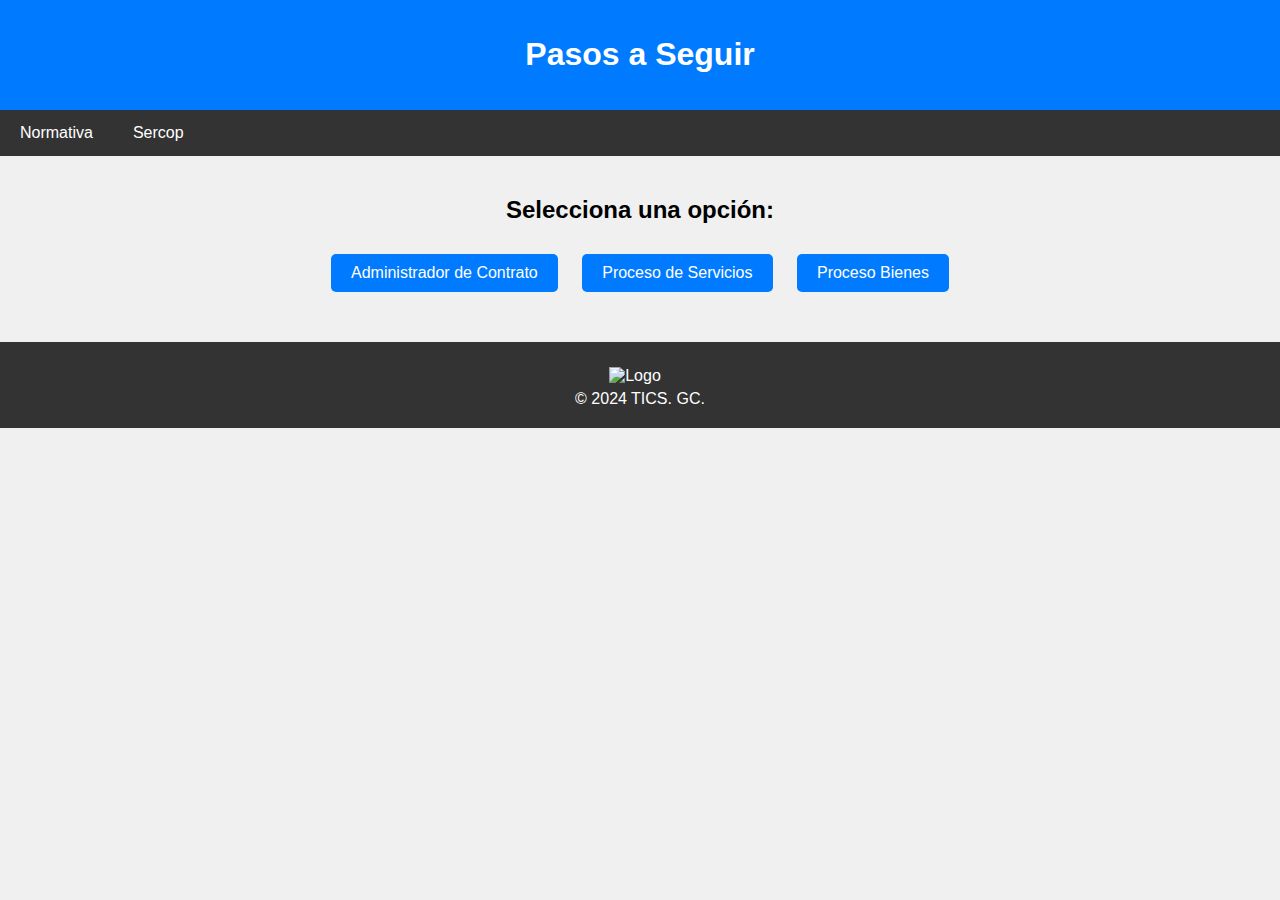
==== index.html @ 0c67ae2f "Create index.html" ====
<!DOCTYPE html>
<html lang="es">
<head>
    <meta charset="UTF-8">
    <meta name="viewport" content="width=device-width, initial-scale=1.0">
    <title>Pasos a seguir</title>
    <style>
        body {
            font-family: Arial, sans-serif;
            margin: 0;
            padding: 0;
            background-color: #f0f0f0;
        }

        header {
            background-color: #007BFF;
            color: white;
            text-align: center;
            padding: 15px;
        }

        /* Estilo del menú */
        nav {
            background-color: #333;
            overflow: hidden;
        }

        nav a {
            float: left;
            display: block;
            color: white;
            text-align: center;
            padding: 14px 20px;
            text-decoration: none;
        }

        nav a:hover {
            background-color: #ddd;
            color: black;
        }

        /* Contenedor principal */
        .main-content {
            padding: 20px;
            text-align: center;
        }

        /* Botones del menú */
        .button-container {
            margin-top: 20px;
        }

        .btn {
            padding: 10px 20px;
            font-size: 16px;
            margin: 10px;
            cursor: pointer;
            background-color: #007BFF;
            color: white;
            border: none;
            border-radius: 5px;
        }

        .btn:hover {
            background-color: #007BFF;
        }

        /* Estilo del footer */
        footer {
            background-color: #333;
            color: white;
            text-align: center;
            padding: 20px 0;
            position: relative;
            bottom: 0;
            width: 100%;
        }

        footer img {
            width: 200px;
            padding: 5px 0;
            vertical-align: middle;
            margin-right: 10px;
        }

        footer p {
            margin: 0;
        }
    </style>
</head>
<body>

<header>
    <h1>Pasos a Seguir</h1>
</header>

<nav>
    <a href="#" id="btn1">Normativa</a>
    <a href="https://www.compraspublicas.gob.ec/ProcesoContratacion/compras/index.php?swin=XNNLF&err=2" id="btn2">Sercop</a>
    
</nav>

<div class="main-content">
    <h2>Selecciona una opción:</h2>

    <div class="button-container">
        <button class="btn" onclick="window.location.href='https://procesos.latacunga.gob.ec/administrador.html'">Administrador de Contrato</button>
        <button class="btn" onclick="displayMessage('Has seleccionado el Botón 2')">Proceso de Servicios</button>
        <button class="btn" onclick="displayMessage('Has seleccionado el Botón 3')">Proceso Bienes</button>
    </div>

    <div id="message" style="margin-top: 20px; font-size: 18px; color: #333;"></div>
</div>

<!-- Footer -->
<footer>
    <img src="tics.png" alt="Logo">
    <p>&copy; 2024 TICS. GC.</p>
</footer>

<script>
    function displayMessage(message) {
        document.getElementById('message').innerText = message;
    }

    // Interacción con los enlaces del menú
    document.getElementById('btn1').addEventListener('click', function() {
        displayMessage('Has hecho clic en Botón 1 desde el menú');
    });
    document.getElementById('btn2').addEventListener('click', function() {
        displayMessage('Has hecho clic en Botón 2 desde el menú');
    });
    document.getElementById('btn3').addEventListener('click', function() {
        displayMessage('Has hecho clic en Botón 3 desde el menú');
    });
</script>

</body>
</html>
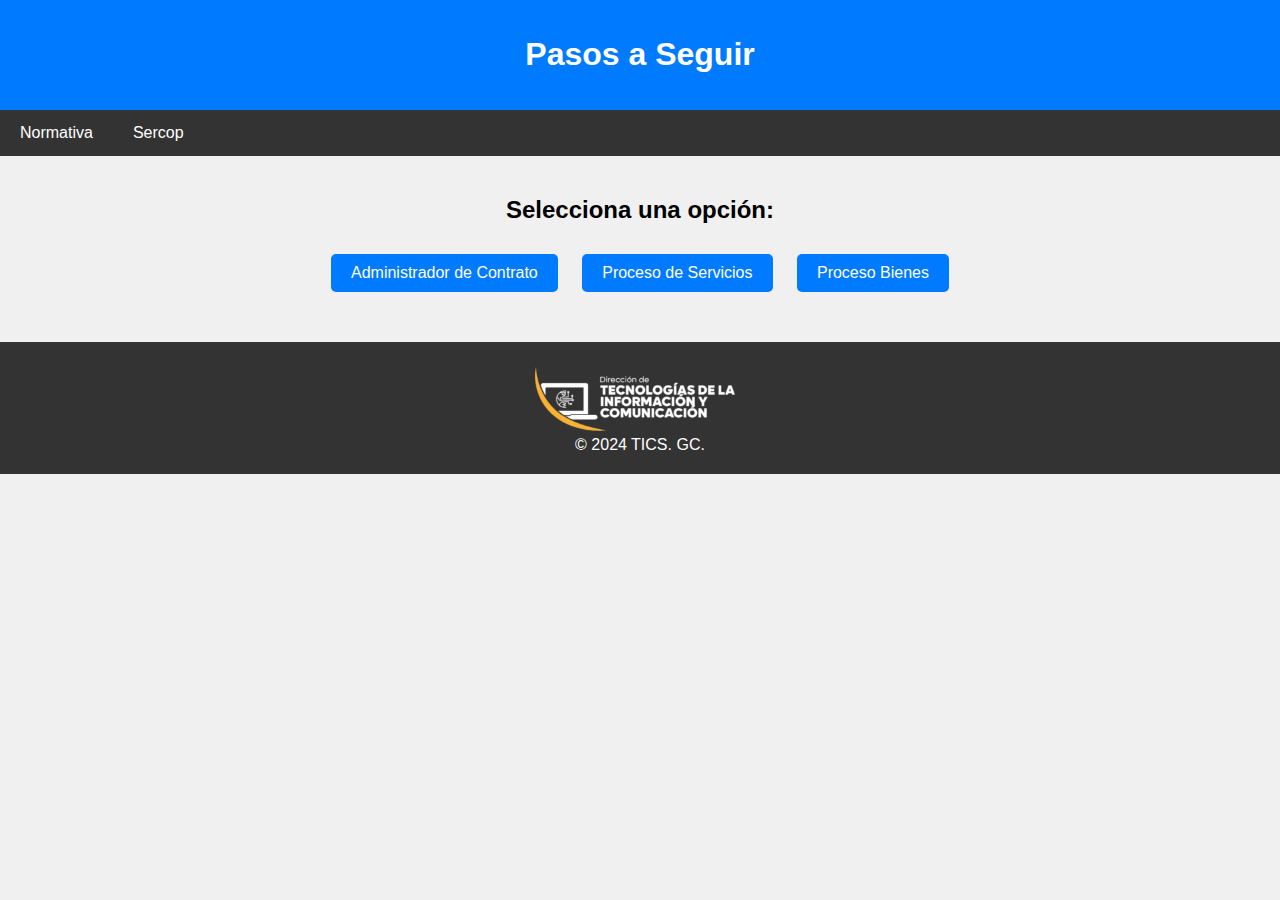
==== commit 751a49bc: "dos" ====
--- a/index.html
+++ b/index.html
@@ -95,7 +95,7 @@
 </header>
 
 <nav>
-    <a href="#" id="btn1">Normativa</a>
+    <a href="https://procesos.latacunga.gob.ec/Normativa_Secundaria_del_Sistema_Nacional_de_Contratacion_Publica_05122023.pdf" id="btn1">Normativa</a>
     <a href="https://www.compraspublicas.gob.ec/ProcesoContratacion/compras/index.php?swin=XNNLF&err=2" id="btn2">Sercop</a>
     
 </nav>
